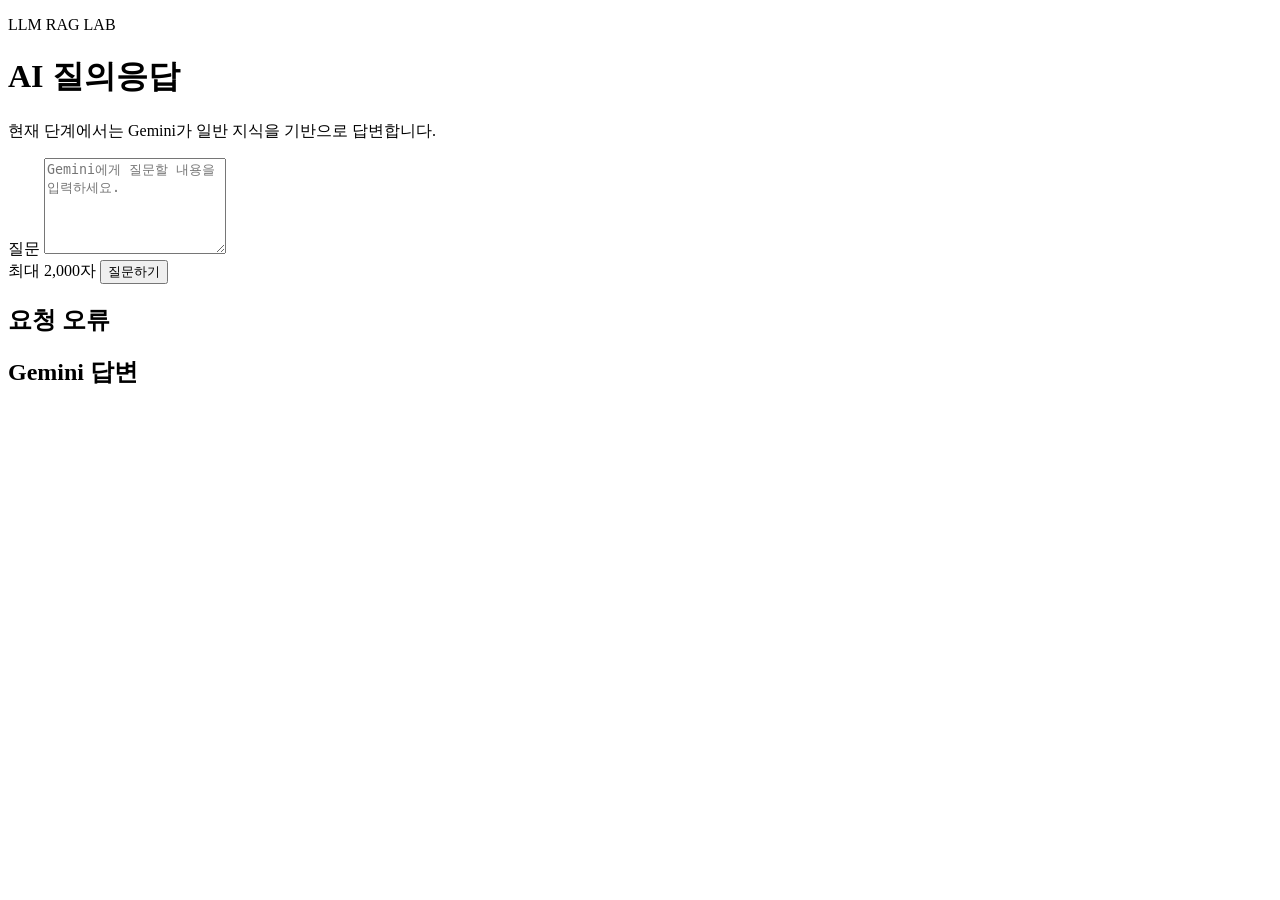
==== src/main/resources/templates/chat/index.html @ 65ab9592 "feat: Gemini 기반 기본 AI 질의응답 기능 구현" ====
<!DOCTYPE html>
<html lang="ko" xmlns:th="http://www.thymeleaf.org">
<head>
    <meta charset="UTF-8">
    <meta name="viewport" content="width=device-width, initial-scale=1">
    <title>RAG Lab - AI 질의응답</title>
    <link rel="stylesheet" th:href="@{/css/chat.css}">
</head>
<body>
    <main class="chat-container">
        <header>
            <p class="eyebrow">LLM RAG LAB</p>
            <h1>AI 질의응답</h1>
            <p class="description">현재 단계에서는 Gemini가 일반 지식을 기반으로 답변합니다.</p>
        </header>

        <form class="question-form" th:action="@{/chat}" th:object="${chatRequest}" method="post">
            <label for="question">질문</label>
            <textarea id="question"
                      th:field="*{question}"
                      maxlength="2000"
                      rows="6"
                      placeholder="Gemini에게 질문할 내용을 입력하세요."></textarea>
            <div class="field-error" th:if="${#fields.hasErrors('question')}" th:errors="*{question}"></div>
            <div class="form-footer">
                <span class="hint">최대 2,000자</span>
                <button type="submit">질문하기</button>
            </div>
        </form>

        <section class="error-panel" th:if="${chatError}" aria-live="polite">
            <h2>요청 오류</h2>
            <p th:text="${chatError}"></p>
        </section>

        <section class="answer-panel" th:if="${chatResponse}" aria-live="polite">
            <div class="answer-heading">
                <h2>Gemini 답변</h2>
                <span th:text="|${chatResponse.latencyMs} ms|"></span>
            </div>
            <p class="answer" th:text="${chatResponse.answer}"></p>
        </section>
    </main>
</body>
</html>
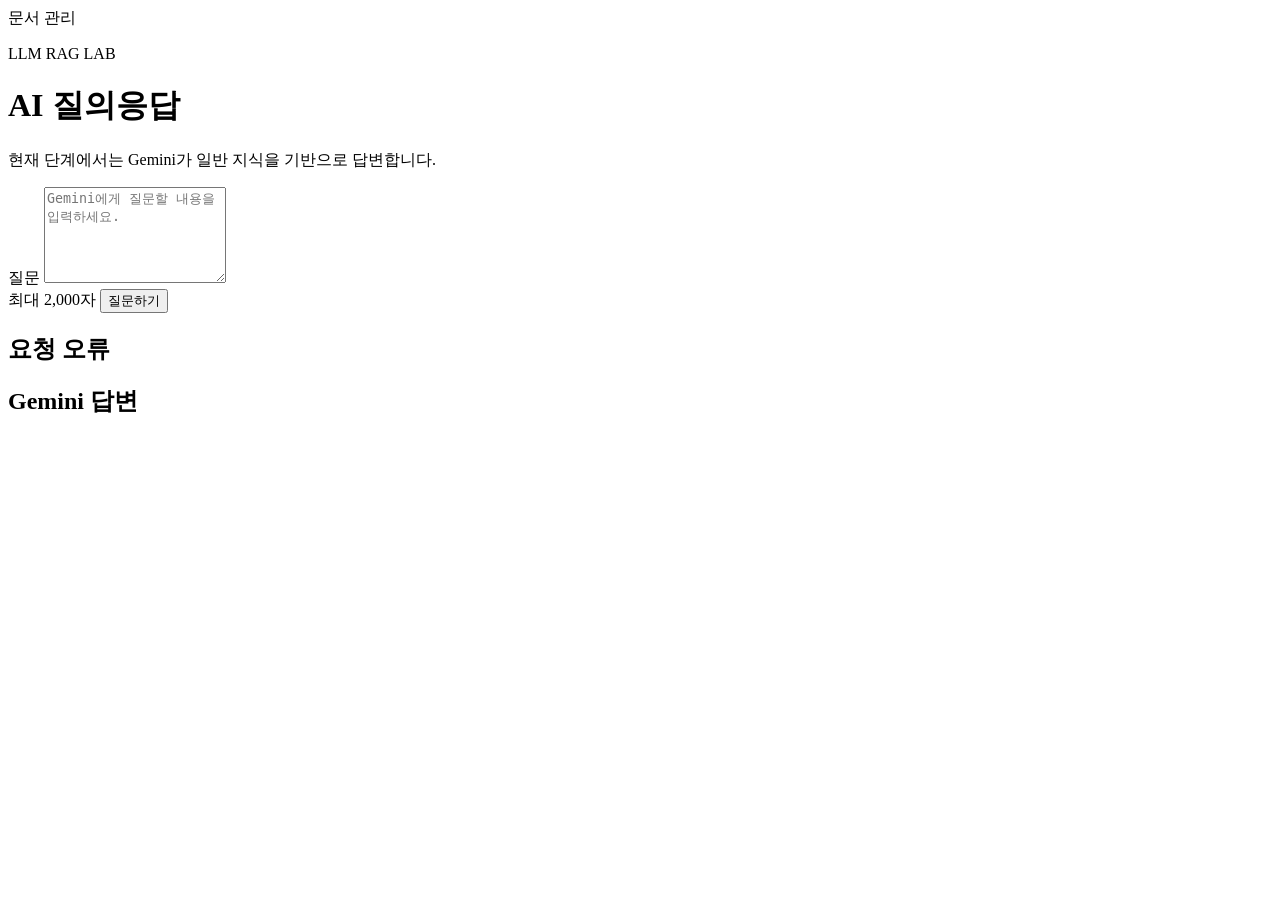
==== commit f4b36337: "feat: PDF/TXT 문서 임베딩 및 Vector Store 저장 기능 구현" ====
--- a/src/main/resources/templates/chat/index.html
+++ b/src/main/resources/templates/chat/index.html
@@ -8,6 +8,10 @@
 </head>
 <body>
     <main class="chat-container">
+        <nav>
+            <a th:href="@{/documents}">문서 관리</a>
+        </nav>
+
         <header>
             <p class="eyebrow">LLM RAG LAB</p>
             <h1>AI 질의응답</h1>
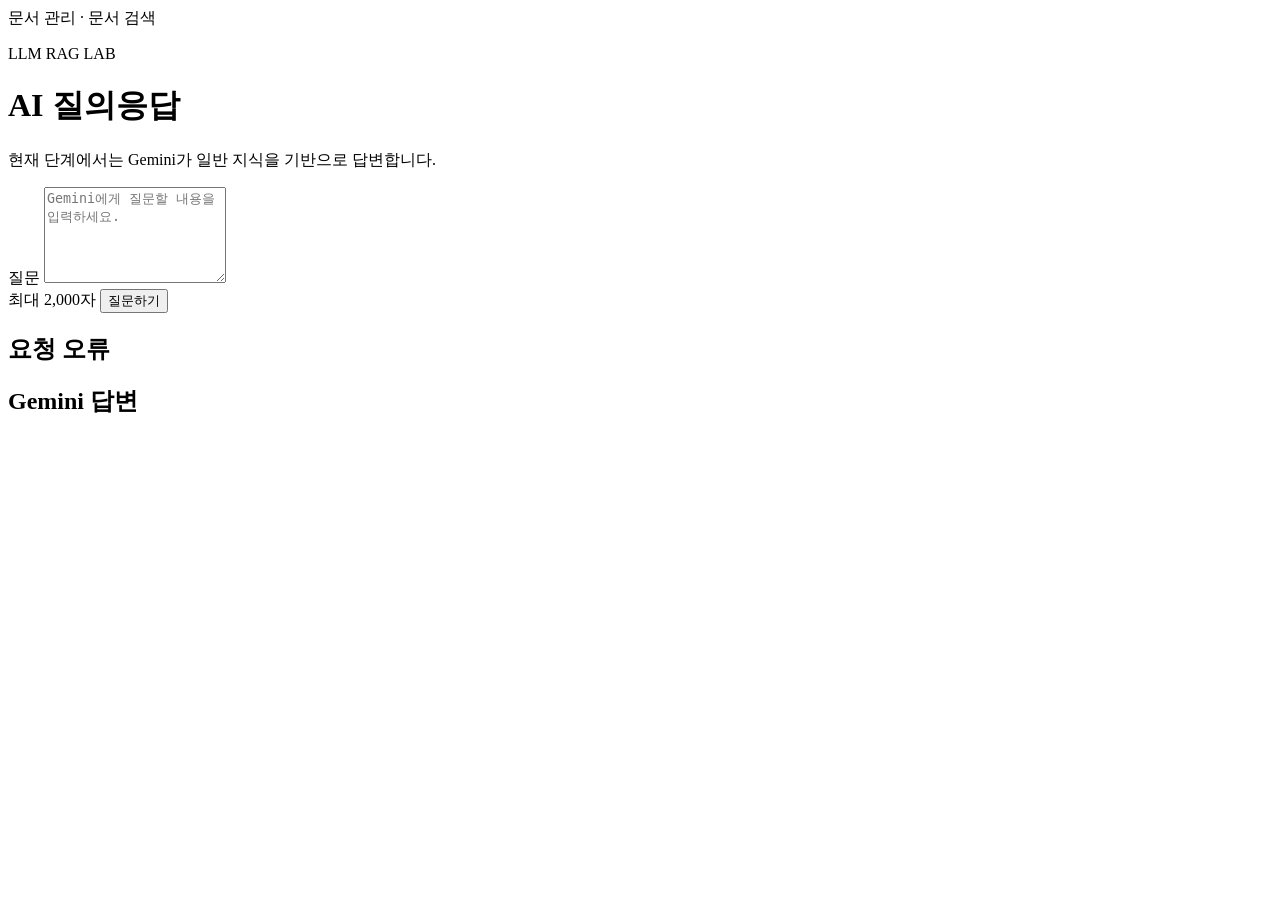
==== commit 3b63db39: "feat: 문서 벡터 검색 및 검색 결과 조회 기능 구현" ====
--- a/src/main/resources/templates/chat/index.html
+++ b/src/main/resources/templates/chat/index.html
@@ -10,6 +10,8 @@
     <main class="chat-container">
         <nav>
             <a th:href="@{/documents}">문서 관리</a>
+			<span> · </span>
+			<a th:href="@{/search}">문서 검색</a>
         </nav>
 
         <header>
